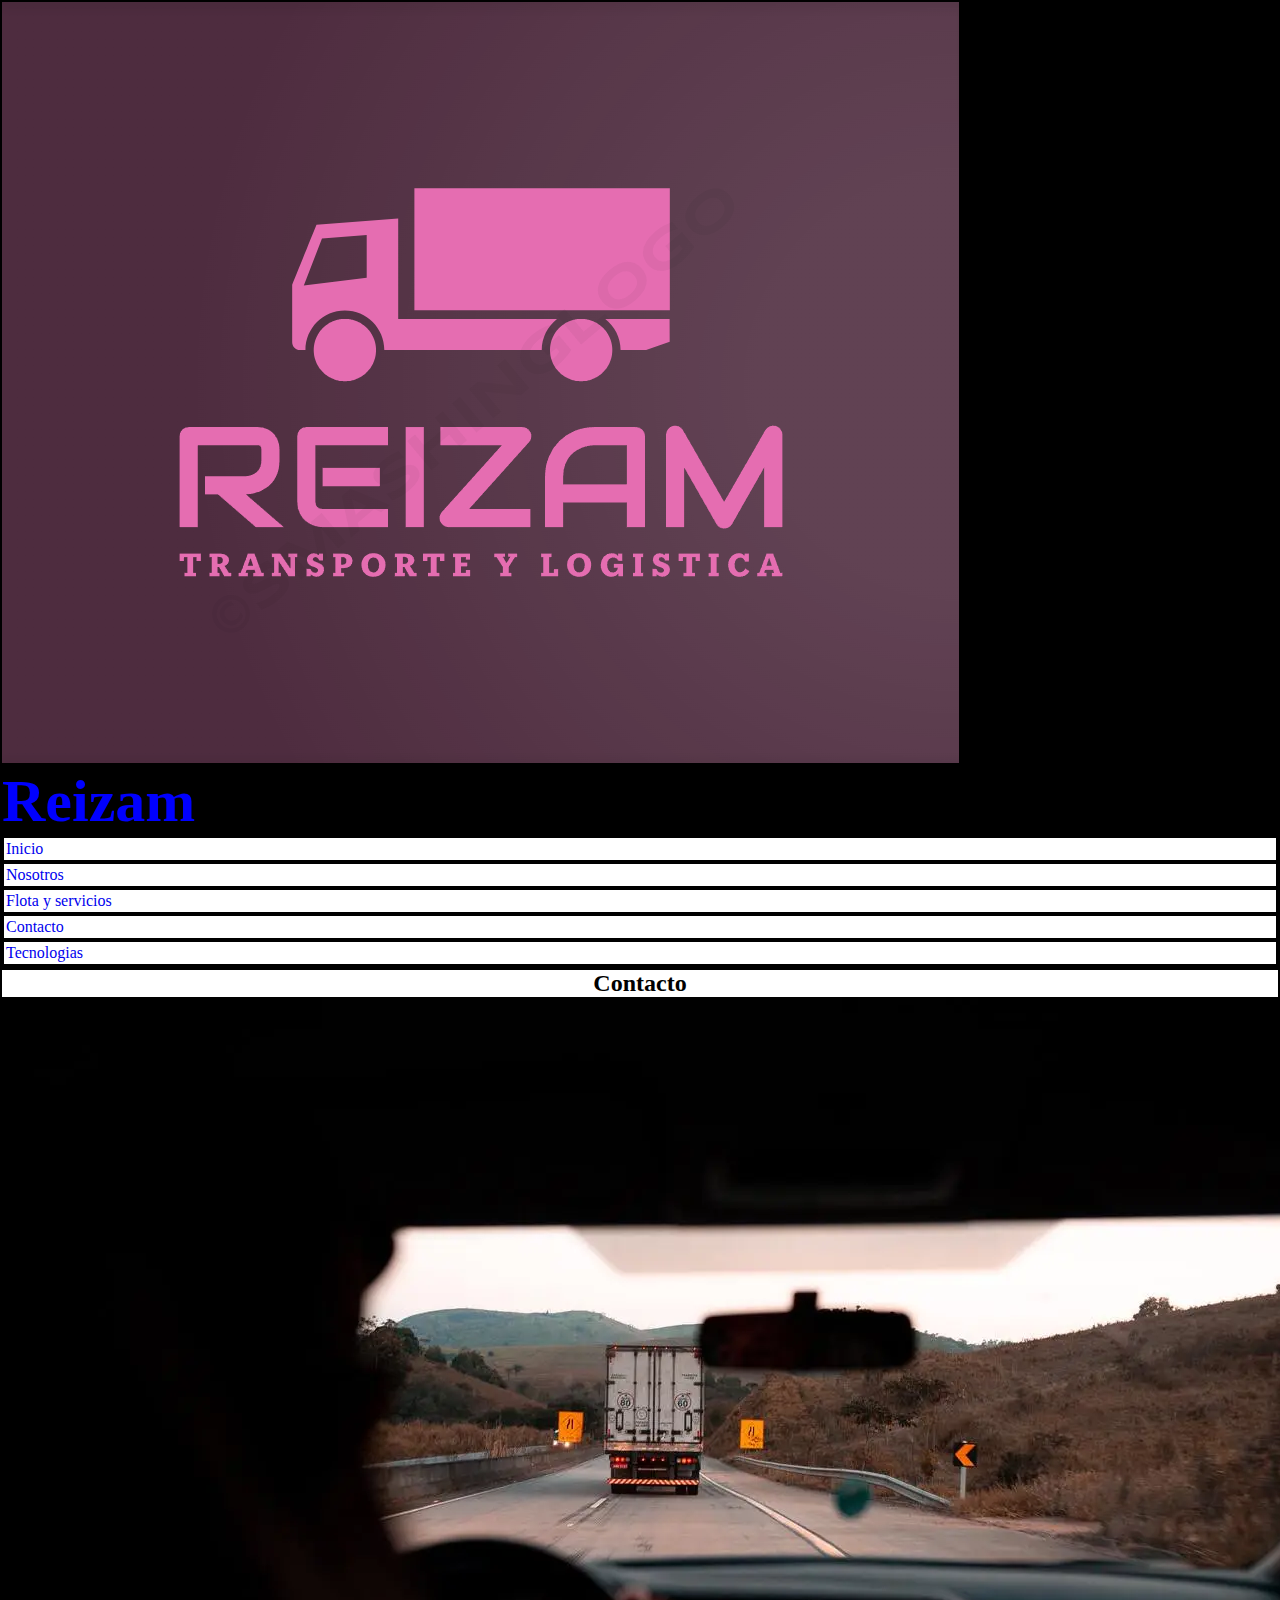
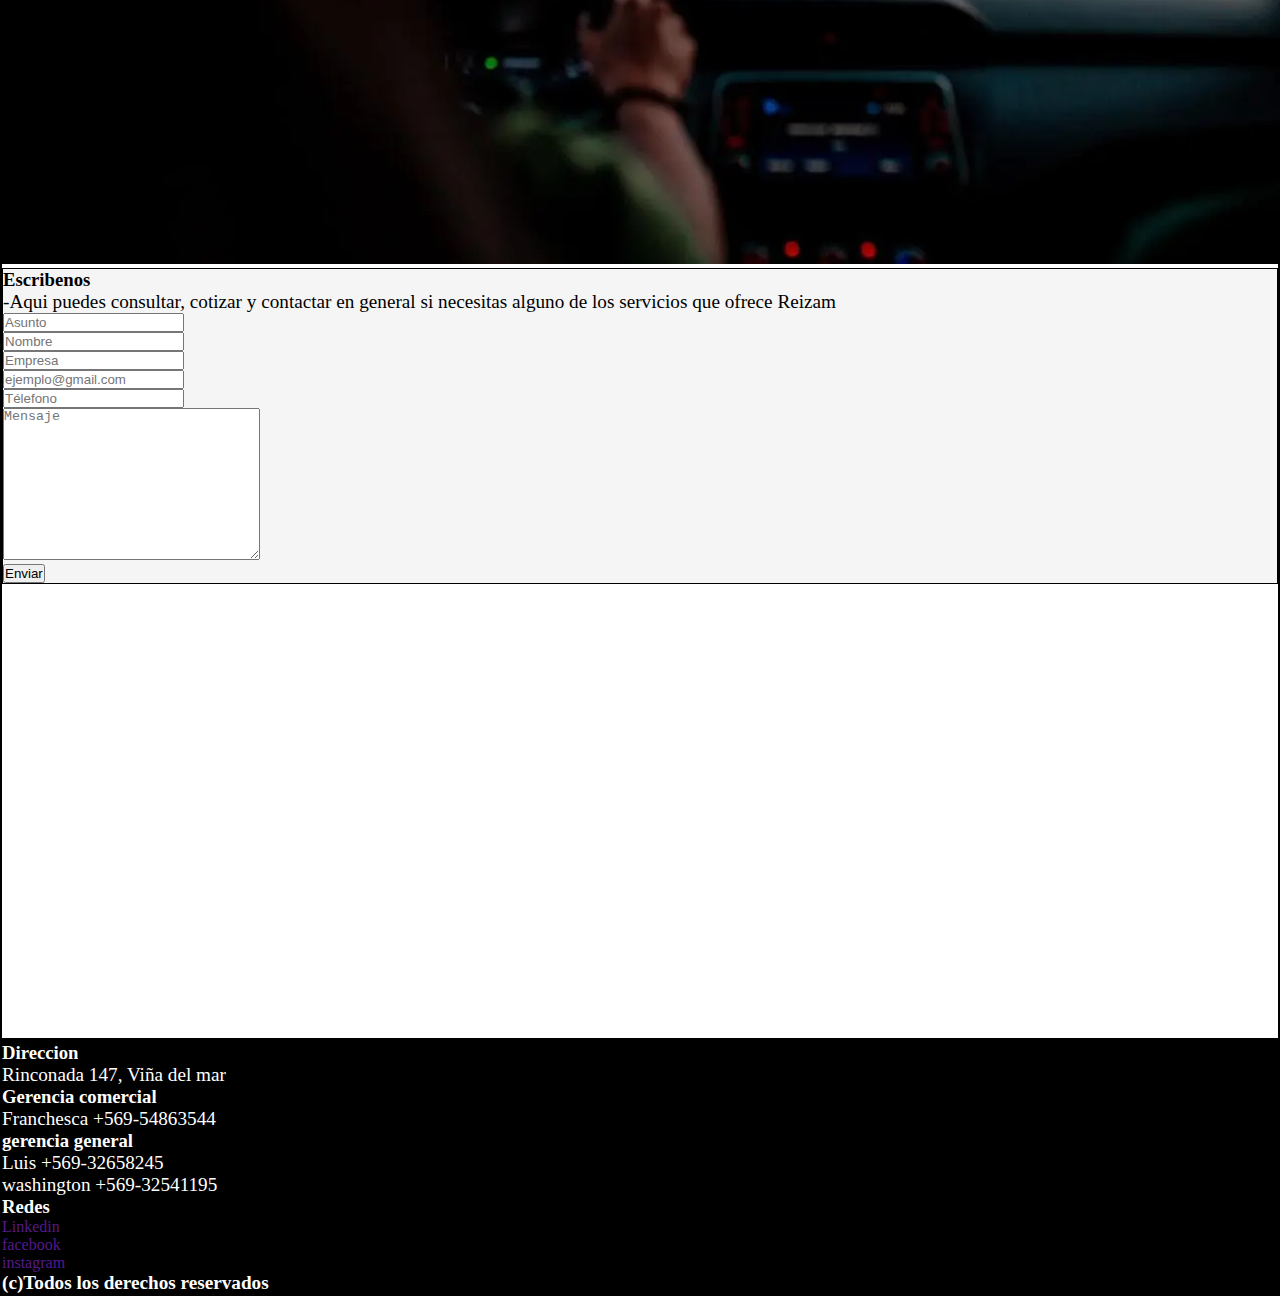
==== pages/contacto.html @ f64d3527 "Se mejora el SEO y se comprimen las imagenes para una mejor navegacion" ====
<!DOCTYPE html>
<html lang="es">

<head>
    <meta charset="UTF-8">
    <meta http-equiv="X-UA-Compatible" content="IE=edge">
    <meta name="viewport" content="width=device-width, initial-scale=1.0">
    <meta name="description" content="contacta para contrar tu servicio">
    <link href="https://cdn.jsdelivr.net/npm/bootstrap@5.3.0/dist/css/bootstrap.min.css" rel="stylesheet"
        integrity="sha384-9ndCyUaIbzAi2FUVXJi0CjmCapSmO7SnpJef0486qhLnuZ2cdeRhO02iuK6FUUVM" crossorigin="anonymous">

    <link rel="stylesheet" href="../css/style.css">
    <title>Reizam spa | contacta con nosotros</title>
</head>

<body>
    <div class="container">
        <header class="row align-items-center">

            <div class="col-12 col-sm-4">
                <a href="../index.html">
                    <img class="img-fluid" src="../Images/logotipe.png" alt="logotipo-reizam">
                </a>
            </div>

            <div class="col-12 col-sm-4 text-center">
                <h1>Reizam</h1>
            </div>

            <div class="col-12 col-sm-4 text-center">
                <nav>
                    <ul>
                        <li class="nav-list"><a href="../index.html">Inicio</a></li>
                        <li class="nav-list"><a href="./nosotros.html">Nosotros</a></li>
                        <li class="nav-list"><a href="./flota-y-servicios.html">Flota y servicios</a></li>
                        <li class="nav-list"><a href="./contacto.html">Contacto</a></li>
                        <li class="nav-list"><a href="./tecnologias.html">Tecnologias</a></li>
                    </ul>
                </nav>
            </div>

        </header>
    </div>
    <div class="container">
        <main class="row align-items-center">

            <h2>Contacto</h2>

            <img class="img-fluid" src="../Images/camion-interior.webp" alt="vista desde interior de camion">

            <form action="">
                
                    <h3>Escribenos</h3>
                    <p>-Aqui puedes consultar, cotizar y contactar en general si necesitas alguno de los servicios que ofrece Reizam</p>
                    
                    <div>
                        <input type="text" placeholder="Asunto">
                    </div>

                    <div>
                        <input type="text" placeholder="Nombre">
                    </div>

                    <div>
                        <input type="text" placeholder="Empresa">
                    </div>

                    <div>
                        <input type="email" placeholder="ejemplo@gmail.com">
                    </div>

                    <div>
                        <input type="tel" placeholder="Télefono">
                    </div>

                    <div>
                        <textarea name="" id="" cols="30" rows="10" placeholder="Mensaje"></textarea>
                    </div>

                    <div>
                        <input type="submit" value="Enviar">
                    </div>

                
            </form>

            <iframe
                src="https://www.google.com/maps/embed?pb=!1m18!1m12!1m3!1d3345.101495832607!2d-71.50220709999999!3d-33.0274564!2m3!1f0!2f0!3f0!3m2!1i1024!2i768!4f13.1!3m3!1m2!1s0x9689de97f60146ab%3A0x5ba6d11d1f9d8a81!2sRinconada%20147%2C%20Vi%C3%B1a%20del%20Mar%2C%20Valpara%C3%ADso!5e0!3m2!1ses-419!2scl!4v1685059957526!5m2!1ses-419!2scl"
                width="600" height="450" style="border:0;" allowfullscreen="" loading="lazy"
                referrerpolicy="no-referrer-when-downgrade"></iframe>

        </main>
    </div>

    <div class="container">
        <footer class="row justify-content-between">

            <div class="col-8 col-sm-4">
                <h3>Direccion</h3>
                <p>Rinconada 147, Viña del mar</p>
            </div>
            <div class="col-6 col-sm-4">
                <h3>Gerencia comercial</h3>
                <p>Franchesca +569-54863544</p>
            </div>
            <div class="col-6 col-sm-5">
                <h3>gerencia general</h3>
                <p>Luis +569-32658245</p>
                <p>washington +569-32541195</p>
            </div>
            <div class="col-6 col-sm-4">
                <h3>Redes</h3>
                <ul class="list-style">
                    <li><a href="">Linkedin</a></li>
                    <li><a href="">facebook</a></li>
                    <li><a href="">instagram</a></li>
                </ul>
            </div>
            <div class="col-6 col-sm-4">
                <p><b>(c)Todos los derechos reservados</b></p>
            </div>
        </footer>
    </div>

    <script src="https://cdn.jsdelivr.net/npm/bootstrap@5.3.0/dist/js/bootstrap.bundle.min.js"
        integrity="sha384-geWF76RCwLtnZ8qwWowPQNguL3RmwHVBC9FhGdlKrxdiJJigb/j/68SIy3Te4Bkz"
        crossorigin="anonymous"></script>
</body>

</html>
---- css/style.css ----
* {
  margin: 0px;
  padding: 0px;
  box-sizing: border-box;
}

ul {
  list-style: none;
  text-decoration: none;
}

a {
  text-decoration: none;
}

h1 {
  font-family: fantasy;
  color: blue;
  font-size: 60px;
}

h2 {
  text-align: center;
}

p {
  font-size: 1.2rem;
}

.nav-list {
  padding: 2px;
  color: red;
  background-color: white;
  border: 2px solid black;
}

.container {
  border: 2px solid black;
}

header {
  background-color: black;
}

main form {
  background-color: whitesmoke;
  border: 1px solid black;
}

footer {
  background-color: black;
  color: white;
}
footer ul {
  list-style: square;
}

.back-link {
  color: white;
  background-color: black;
  border: 1px solid azure;
  padding: 2px;
  margin-bottom: 5px;
}

/*# sourceMappingURL=style.css.map */
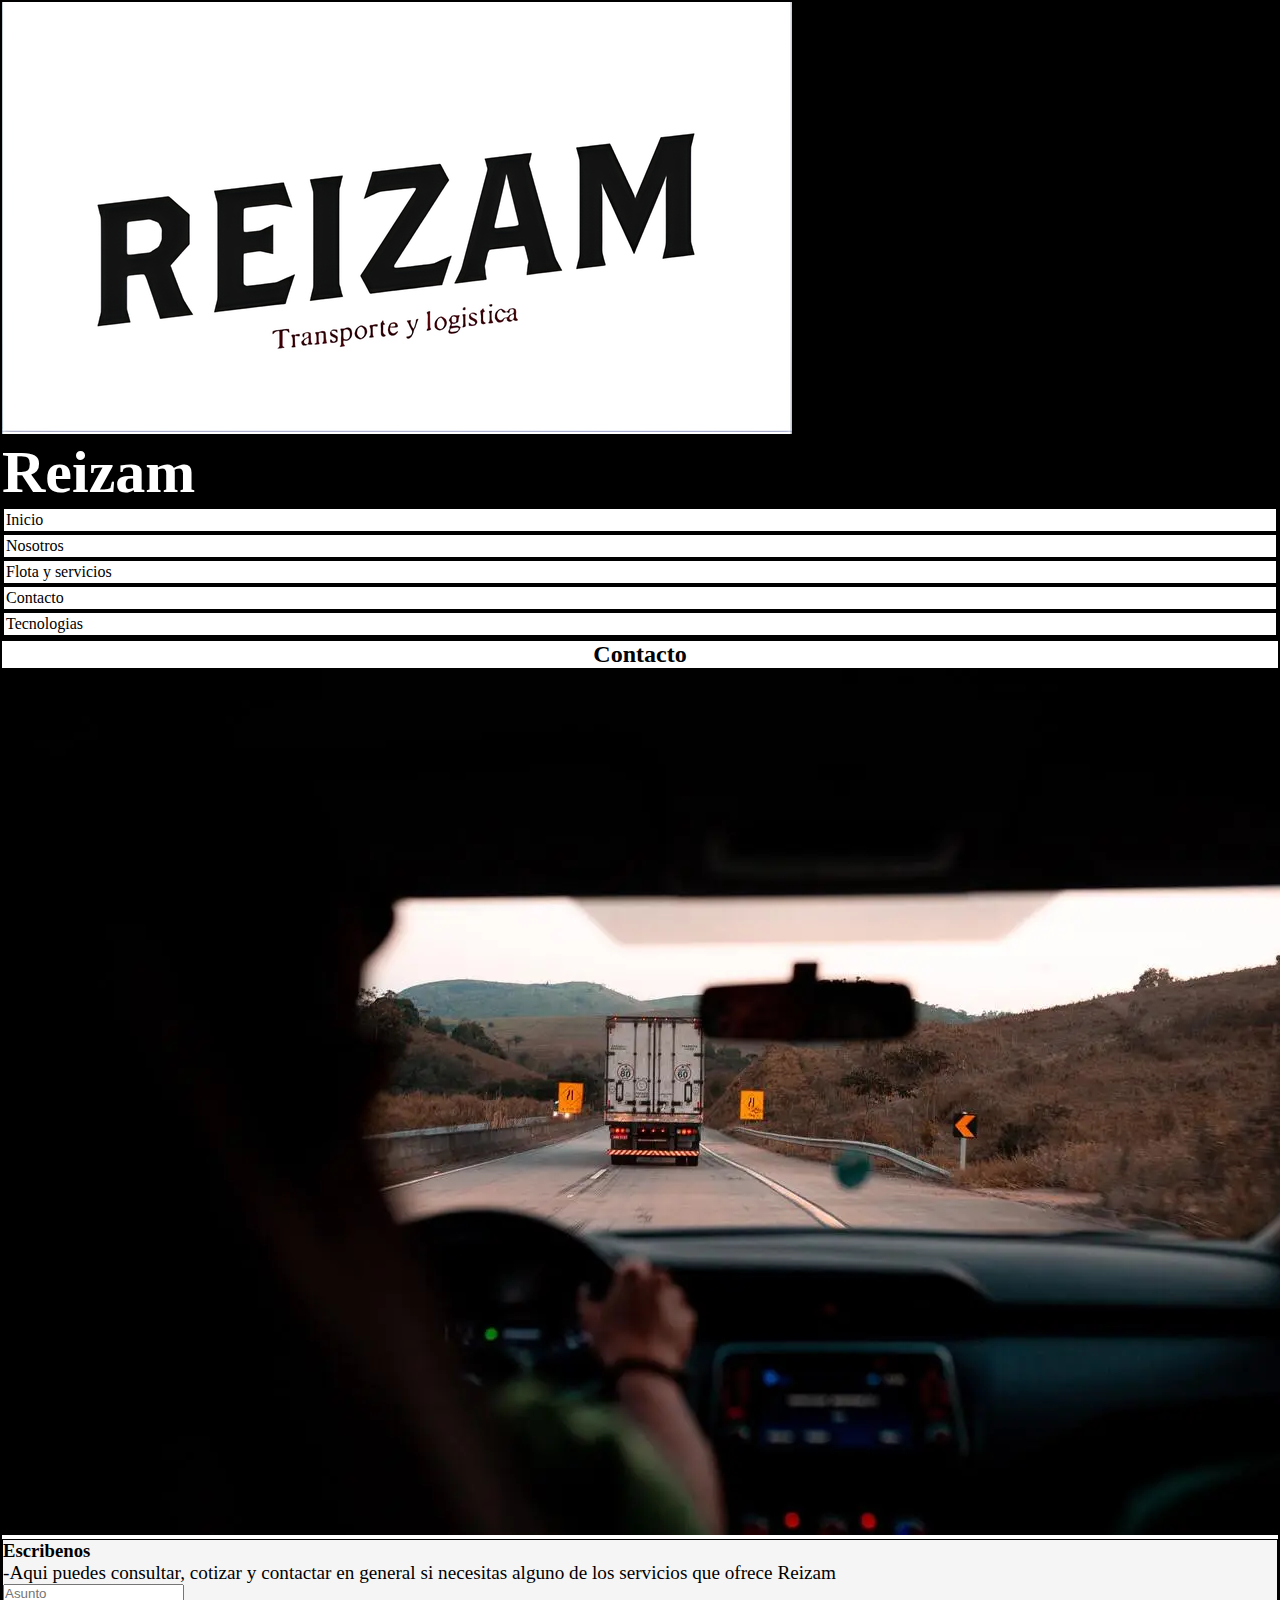
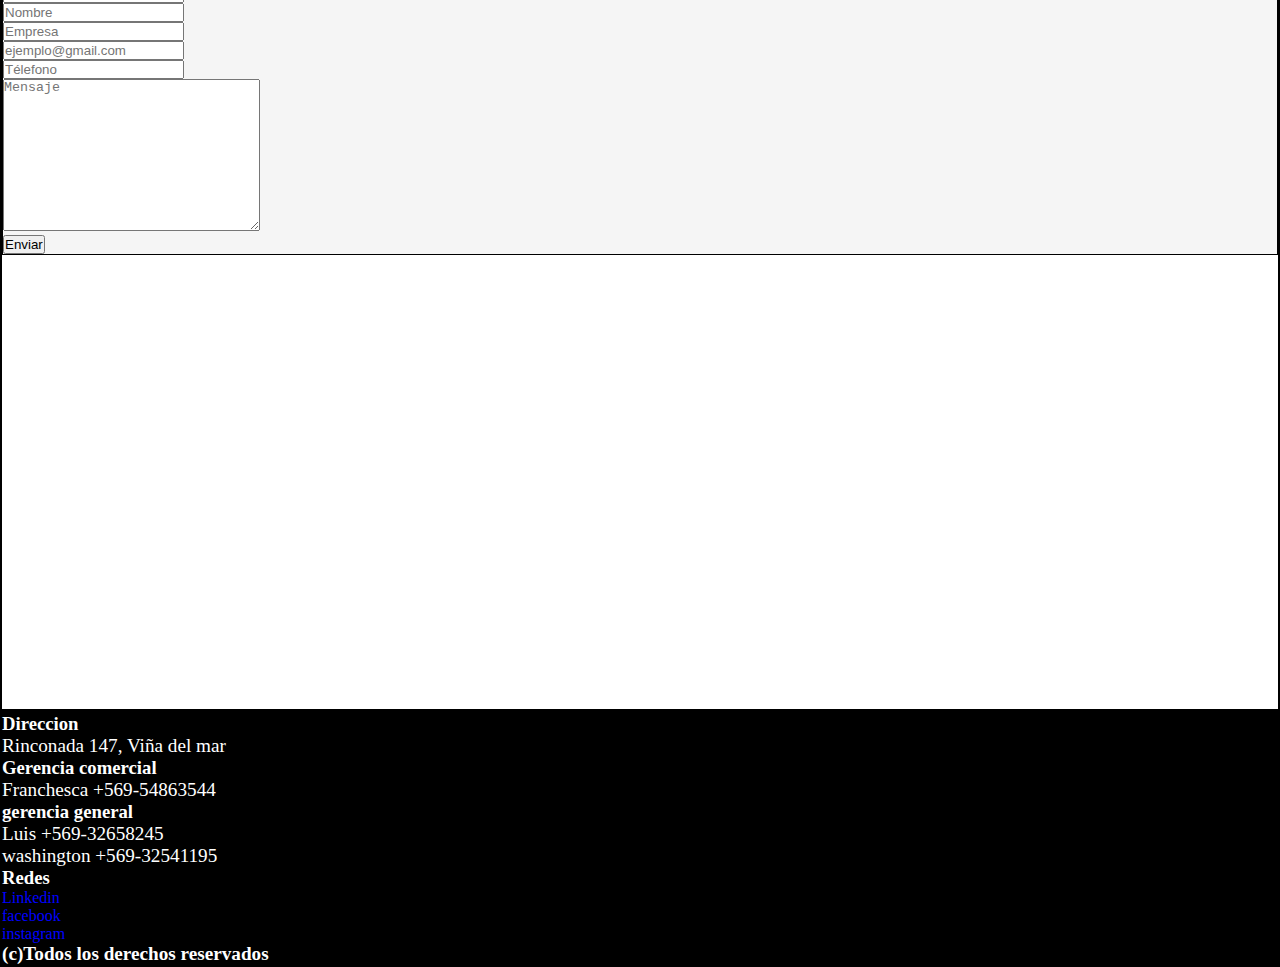
==== commit 6195d1f6: "Se modifica el logo y se cambian los colores principales de la pagina en general" ====
--- a/pages/contacto.html
+++ b/pages/contacto.html
@@ -19,7 +19,7 @@
 
             <div class="col-12 col-sm-4">
                 <a href="../index.html">
-                    <img class="img-fluid" src="../Images/logotipe.png" alt="logotipo-reizam">
+                    <img class="img-fluid" src="../Images/logo-2.png" alt="logotipo-reizam">
                 </a>
             </div>
 
--- a/css/style.css
+++ b/css/style.css
@@ -15,7 +15,7 @@
 
 h1 {
   font-family: fantasy;
-  color: blue;
+  color: white;
   font-size: 60px;
 }
 
@@ -27,9 +27,19 @@
   font-size: 1.2rem;
 }
 
+.nav-list:hover {
+  background-color: black;
+  margin: 4px;
+  border: 2px solid white;
+}
+.nav-list:hover a {
+  color: white;
+  font-size: 1.5rem;
+}
+
 .nav-list {
   padding: 2px;
-  color: red;
+  color: black;
   background-color: white;
   border: 2px solid black;
 }
@@ -40,6 +50,10 @@
 
 header {
   background-color: black;
+}
+header a {
+  color: black;
+  font-family: cursive;
 }
 
 main form {
@@ -54,6 +68,9 @@
 footer ul {
   list-style: square;
 }
+footer a {
+  color: blue;
+}
 
 .back-link {
   color: white;
@@ -62,5 +79,8 @@
   padding: 2px;
   margin-bottom: 5px;
 }
+.back-link a {
+  color: white;
+}
 
 /*# sourceMappingURL=style.css.map */
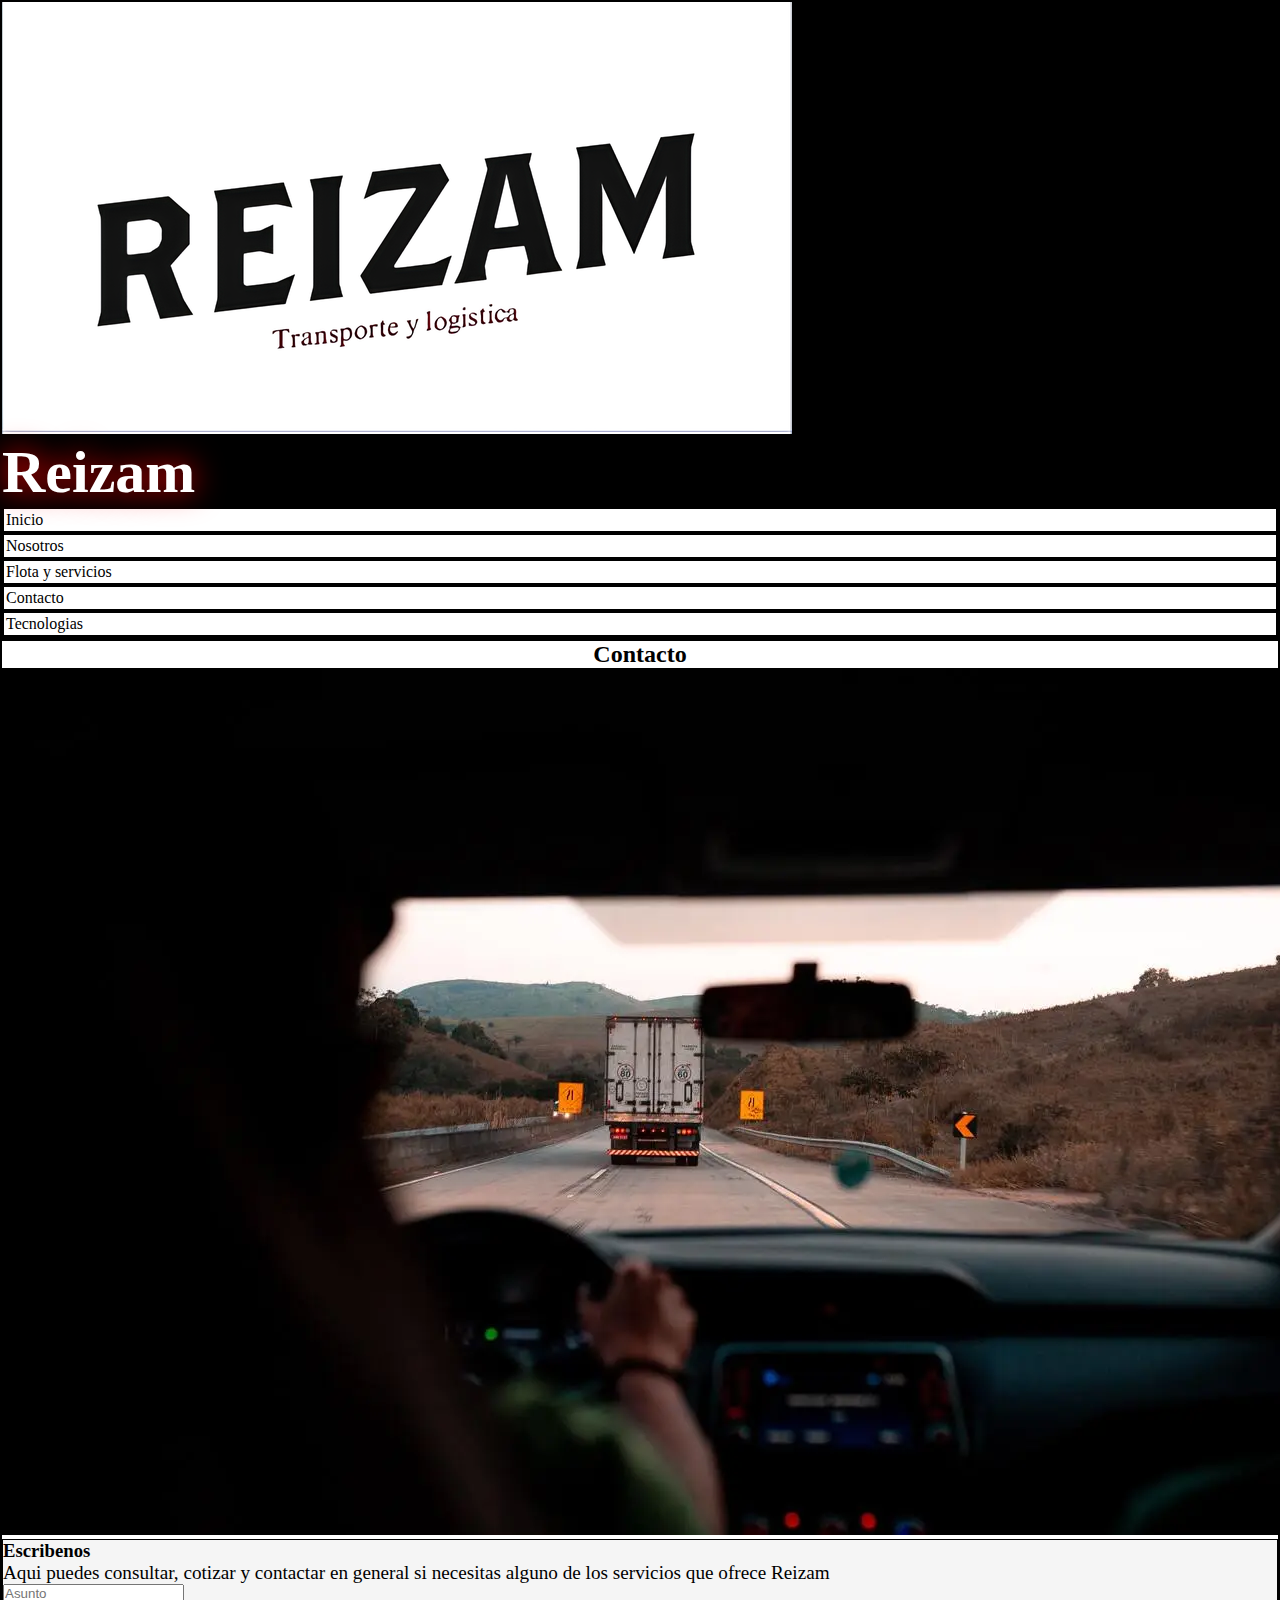
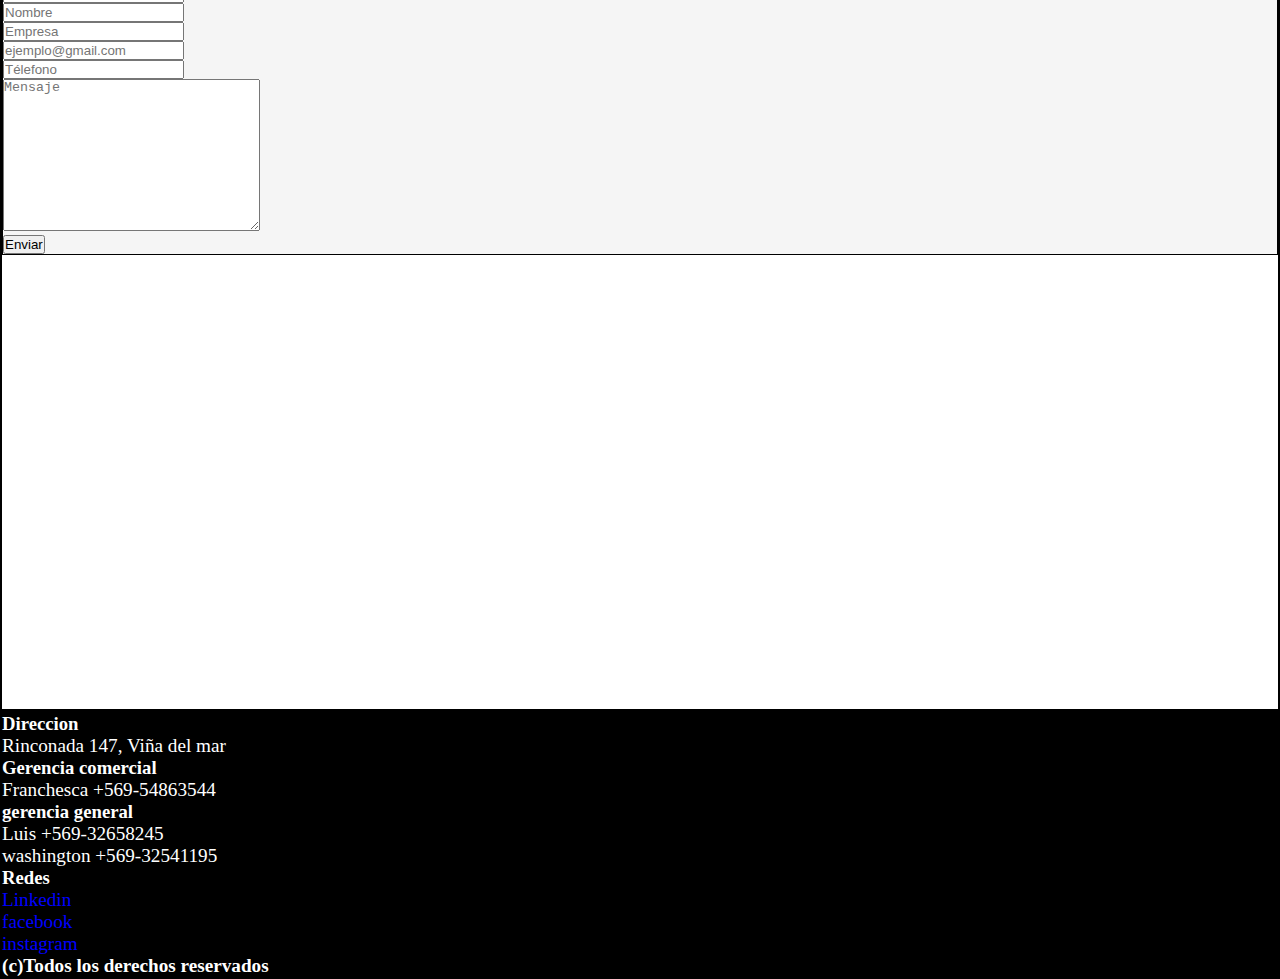
==== commit 1430e393: "Se agrega una sombra al titulo principal de la pagina y se modifican tipografias" ====
--- a/pages/contacto.html
+++ b/pages/contacto.html
@@ -48,40 +48,41 @@
 
             <img class="img-fluid" src="../Images/camion-interior.webp" alt="vista desde interior de camion">
 
-            <form action="">
-                
-                    <h3>Escribenos</h3>
-                    <p>-Aqui puedes consultar, cotizar y contactar en general si necesitas alguno de los servicios que ofrece Reizam</p>
-                    
-                    <div>
-                        <input type="text" placeholder="Asunto">
-                    </div>
+            <form class="text-center" action="">
 
-                    <div>
-                        <input type="text" placeholder="Nombre">
-                    </div>
+                <h3 class="text-center">Escribenos</h3>
+                <p class="text-center">Aqui puedes consultar, cotizar y contactar en general si necesitas alguno de los servicios que
+                    ofrece Reizam</p>
 
-                    <div>
-                        <input type="text" placeholder="Empresa">
-                    </div>
+                <div>
+                    <input type="text" placeholder="Asunto">
+                </div>
 
-                    <div>
-                        <input type="email" placeholder="ejemplo@gmail.com">
-                    </div>
+                <div>
+                    <input type="text" placeholder="Nombre">
+                </div>
 
-                    <div>
-                        <input type="tel" placeholder="Télefono">
-                    </div>
+                <div>
+                    <input type="text" placeholder="Empresa">
+                </div>
 
-                    <div>
-                        <textarea name="" id="" cols="30" rows="10" placeholder="Mensaje"></textarea>
-                    </div>
+                <div>
+                    <input type="email" placeholder="ejemplo@gmail.com">
+                </div>
 
-                    <div>
-                        <input type="submit" value="Enviar">
-                    </div>
+                <div>
+                    <input type="tel" placeholder="Télefono">
+                </div>
 
-                
+                <div>
+                    <textarea name="" id="" cols="30" rows="10" placeholder="Mensaje"></textarea>
+                </div>
+
+                <div>
+                    <input type="submit" value="Enviar">
+                </div>
+
+
             </form>
 
             <iframe
--- a/css/style.css
+++ b/css/style.css
@@ -11,20 +11,24 @@
 
 a {
   text-decoration: none;
+  font-family: initial;
 }
 
 h1 {
   font-family: fantasy;
   color: white;
   font-size: 60px;
+  text-shadow: 0px 0px 30px red;
 }
 
 h2 {
   text-align: center;
+  font-family: initial;
 }
 
 p {
   font-size: 1.2rem;
+  font-family: initial;
 }
 
 .nav-list:hover {
@@ -55,6 +59,9 @@
   color: black;
   font-family: cursive;
 }
+header ul li {
+  cursor: pointer;
+}
 
 main form {
   background-color: whitesmoke;
@@ -72,6 +79,10 @@
   color: blue;
 }
 
+footer:hover a {
+  color: red;
+}
+
 .back-link {
   color: white;
   background-color: black;
@@ -83,4 +94,13 @@
   color: white;
 }
 
+.back-link:hover {
+  font-size: 1.2rem;
+}
+
+.list-style {
+  font-family: initial;
+  font-size: 1.2rem;
+}
+
 /*# sourceMappingURL=style.css.map */
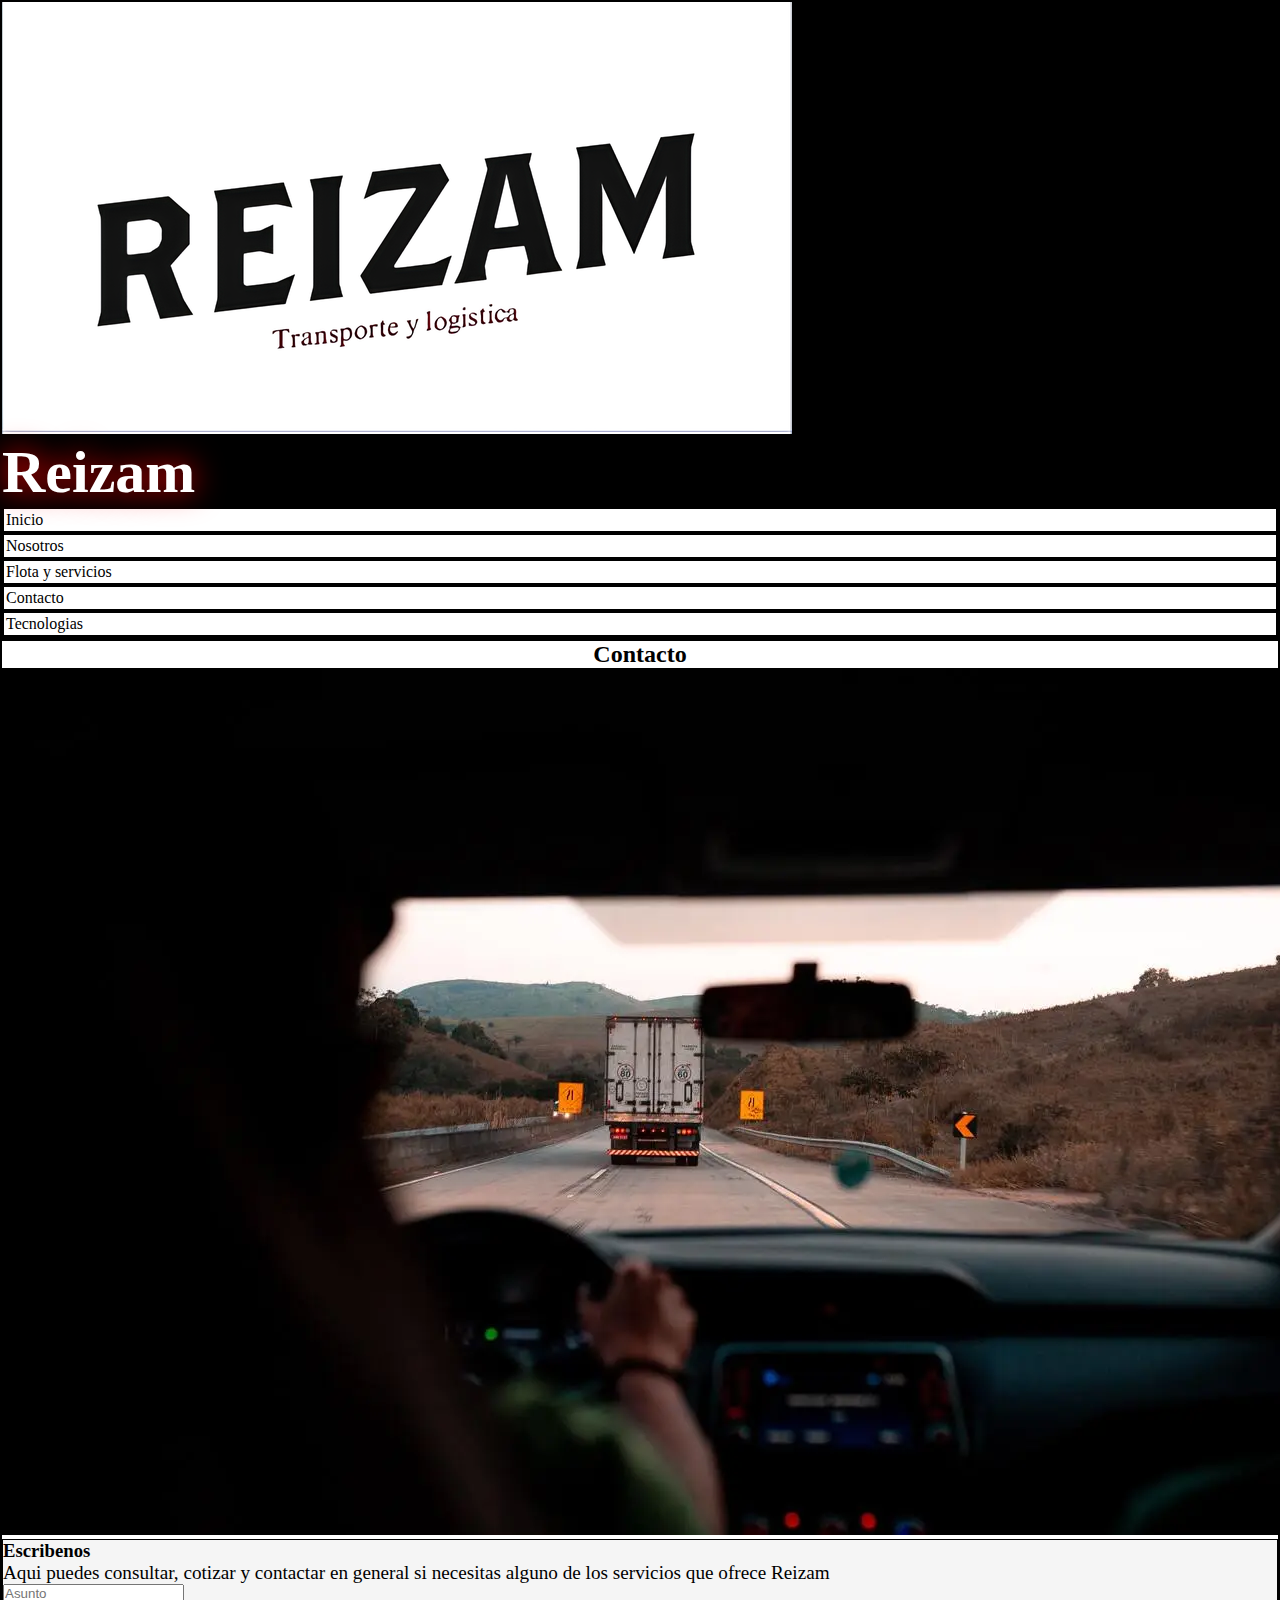
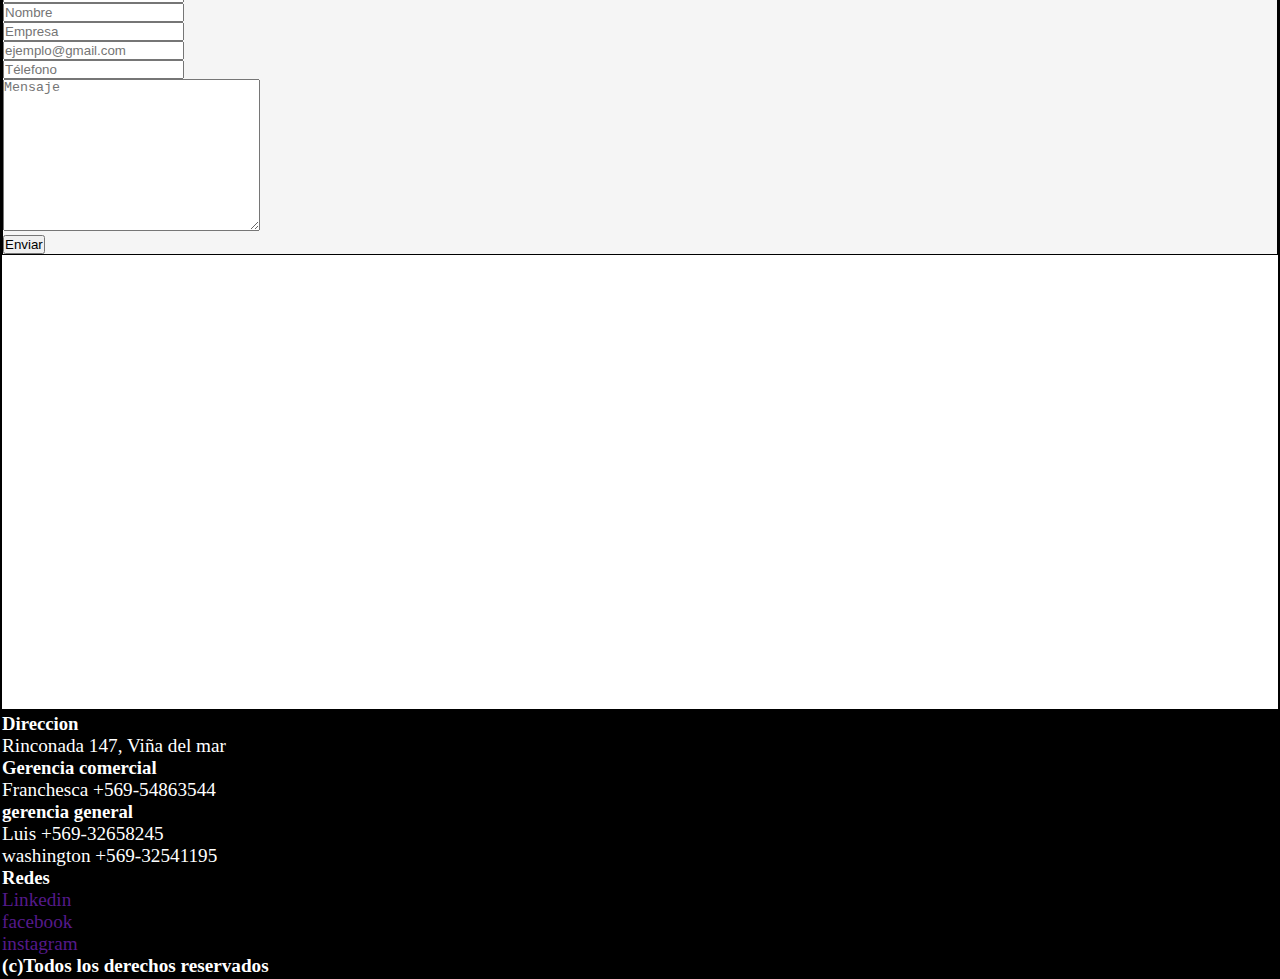
==== commit 2ae7eda5: "se modifican tipografias y colores en el footer" ====
--- a/pages/contacto.html
+++ b/pages/contacto.html
@@ -51,7 +51,8 @@
             <form class="text-center" action="">
 
                 <h3 class="text-center">Escribenos</h3>
-                <p class="text-center">Aqui puedes consultar, cotizar y contactar en general si necesitas alguno de los servicios que
+                <p class="text-center">Aqui puedes consultar, cotizar y contactar en general si necesitas alguno de los
+                    servicios que
                     ofrece Reizam</p>
 
                 <div>
--- a/css/style.css
+++ b/css/style.css
@@ -2,6 +2,10 @@
   margin: 0px;
   padding: 0px;
   box-sizing: border-box;
+}
+
+body {
+  background-color: whitesmoke;
 }
 
 ul {
@@ -31,23 +35,6 @@
   font-family: initial;
 }
 
-.nav-list:hover {
-  background-color: black;
-  margin: 4px;
-  border: 2px solid white;
-}
-.nav-list:hover a {
-  color: white;
-  font-size: 1.5rem;
-}
-
-.nav-list {
-  padding: 2px;
-  color: black;
-  background-color: white;
-  border: 2px solid black;
-}
-
 .container {
   border: 2px solid black;
 }
@@ -63,6 +50,26 @@
   cursor: pointer;
 }
 
+.nav-list {
+  padding: 2px;
+  color: black;
+  background-color: white;
+  border: 2px solid black;
+}
+
+.nav-list:hover {
+  background-color: black;
+  margin: 4px;
+  border: 2px solid white;
+}
+.nav-list:hover a {
+  color: white;
+  font-size: 1.5rem;
+}
+
+main {
+  background-color: white;
+}
 main form {
   background-color: whitesmoke;
   border: 1px solid black;
@@ -75,27 +82,35 @@
 footer ul {
   list-style: square;
 }
-footer a {
-  color: blue;
+
+.final-list a {
+  color: red;
+  font-family: cursive;
 }
 
-footer:hover a {
-  color: red;
+.final-list:hover a {
+  color: white;
 }
 
 .back-link {
+  font-size: 1rem;
   color: white;
   background-color: black;
   border: 1px solid azure;
-  padding: 2px;
-  margin-bottom: 5px;
+  padding: 3px;
+  margin-bottom: 8px;
 }
 .back-link a {
   color: white;
+  font-family: cursive;
 }
 
 .back-link:hover {
-  font-size: 1.2rem;
+  background-color: white;
+  border: 3px solid black;
+}
+.back-link:hover a {
+  color: black;
 }
 
 .list-style {
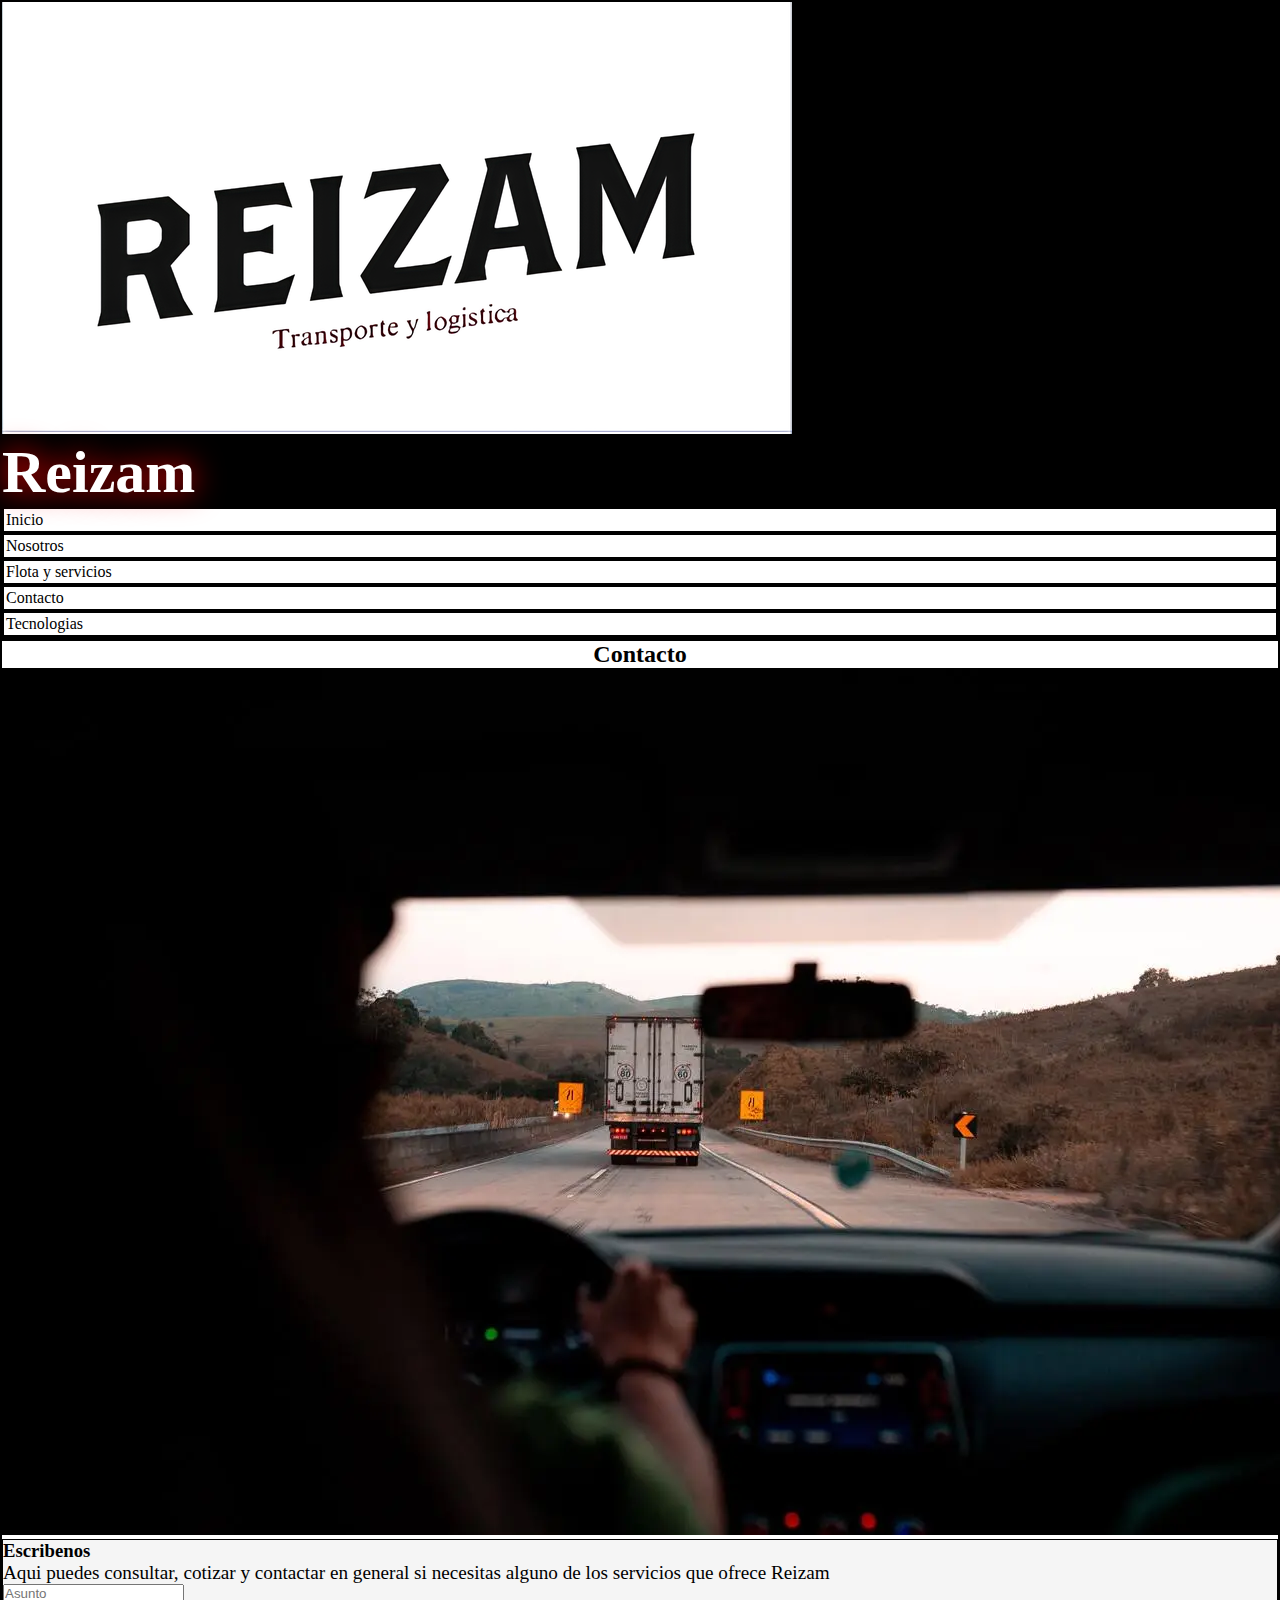
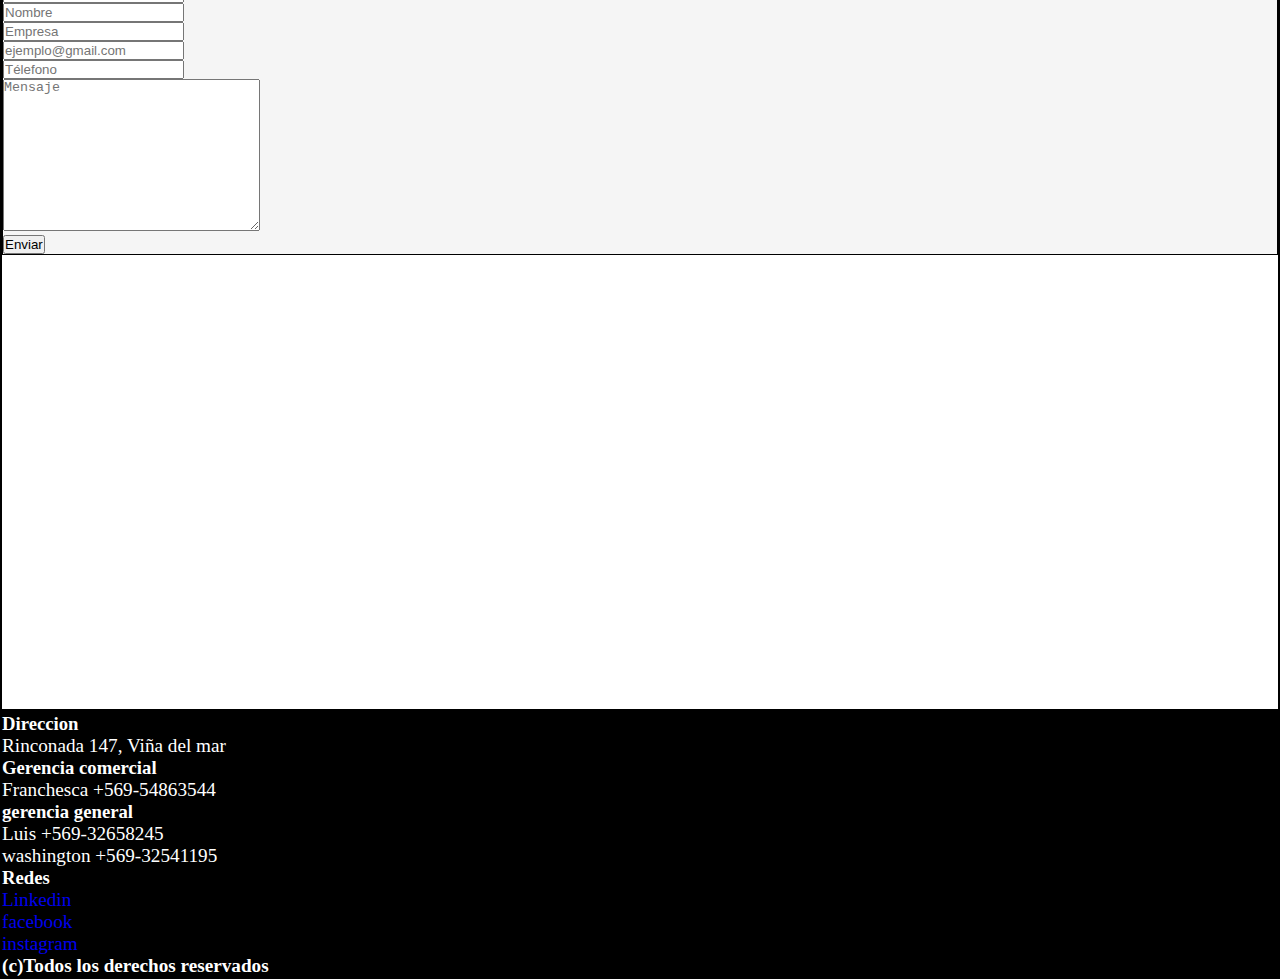
==== commit 664c03b8: "se modifica la forma de abrir los enlaces a rr.ss" ====
--- a/pages/contacto.html
+++ b/pages/contacto.html
@@ -113,9 +113,9 @@
             <div class="col-6 col-sm-4">
                 <h3>Redes</h3>
                 <ul class="list-style">
-                    <li><a href="">Linkedin</a></li>
-                    <li><a href="">facebook</a></li>
-                    <li><a href="">instagram</a></li>
+                    <li><a href="https://www.linkedin.com" target="_blank">Linkedin</a></li>
+                    <li><a href="https://www.facebook.com/" target="_blank">facebook</a></li>
+                    <li><a href="https://www.instagram.com/" target="_blank">instagram</a></li>
                 </ul>
             </div>
             <div class="col-6 col-sm-4">
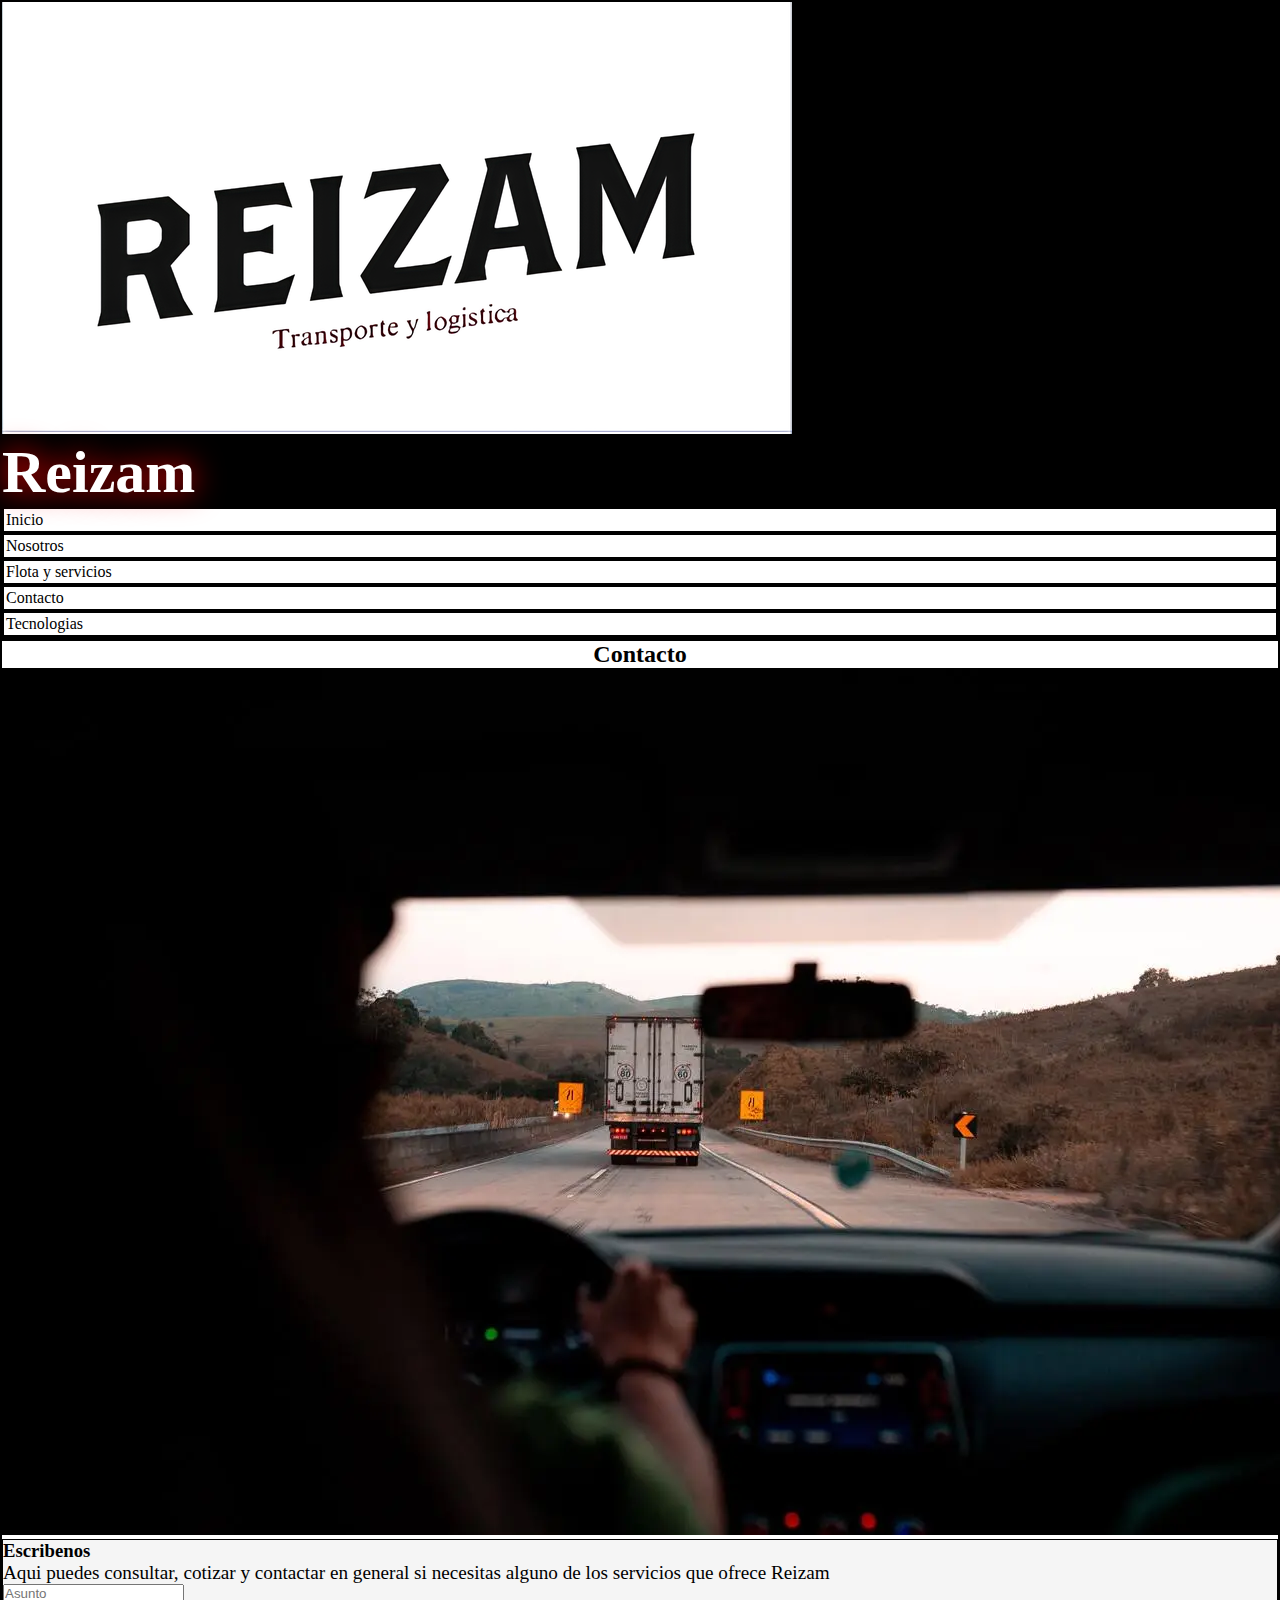
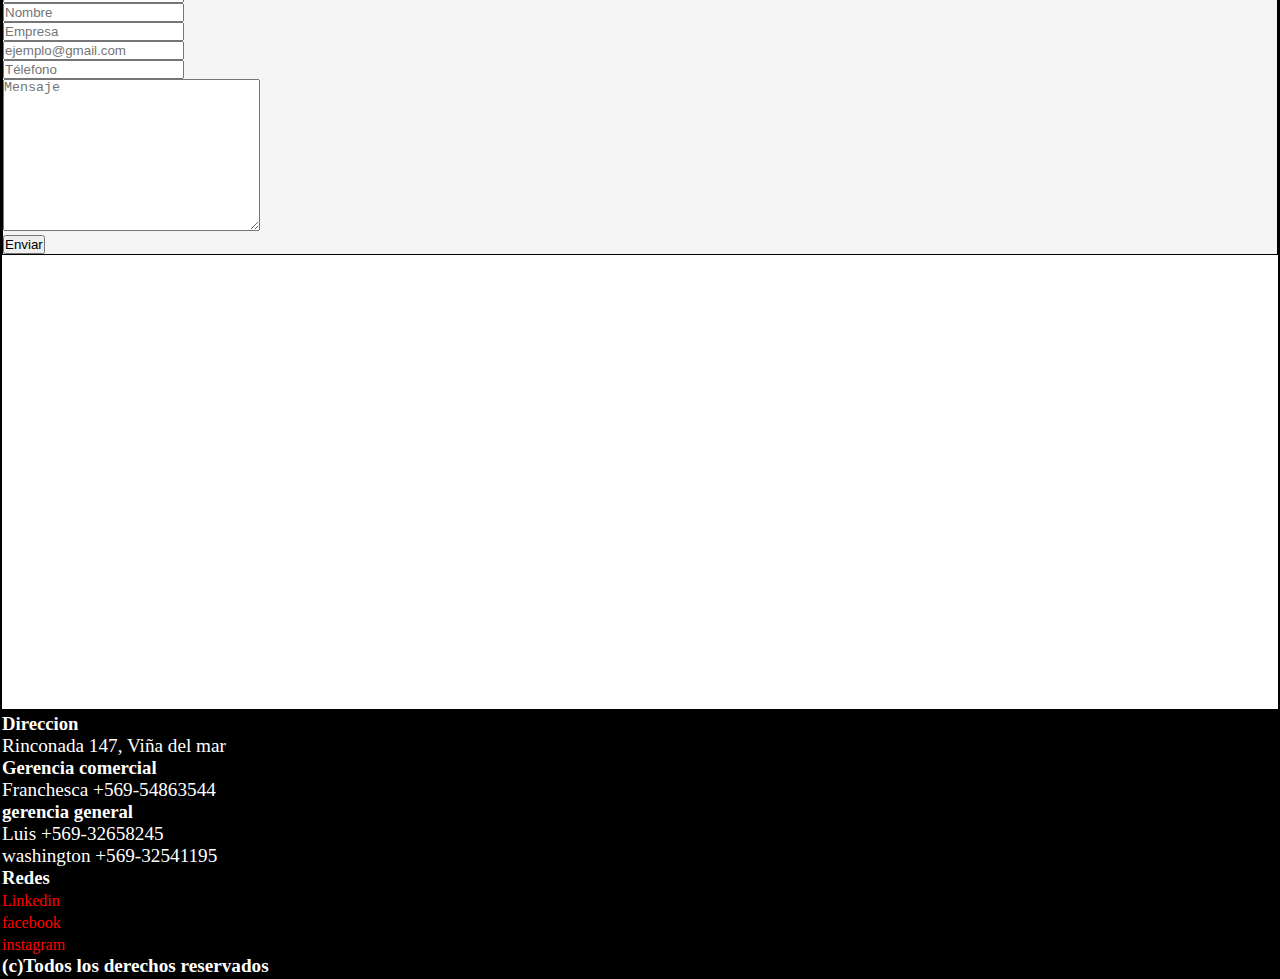
==== commit a5fbb263: "se corrige un error global de la tipografia y el color" ====
--- a/pages/contacto.html
+++ b/pages/contacto.html
@@ -113,9 +113,9 @@
             <div class="col-6 col-sm-4">
                 <h3>Redes</h3>
                 <ul class="list-style">
-                    <li><a href="https://www.linkedin.com" target="_blank">Linkedin</a></li>
-                    <li><a href="https://www.facebook.com/" target="_blank">facebook</a></li>
-                    <li><a href="https://www.instagram.com/" target="_blank">instagram</a></li>
+                    <li class="final-list"><a  href="https://www.linkedin.com" target="_blank">Linkedin</a></li>
+                    <li class="final-list"><a  href="https://www.facebook.com/" target="_blank">facebook</a></li>
+                    <li class="final-list"><a  href="https://www.instagram.com/" target="_blank">instagram</a></li>
                 </ul>
             </div>
             <div class="col-6 col-sm-4">
--- a/css/style.css
+++ b/css/style.css
@@ -86,6 +86,7 @@
 .final-list a {
   color: red;
   font-family: cursive;
+  font-size: 1rem;
 }
 
 .final-list:hover a {
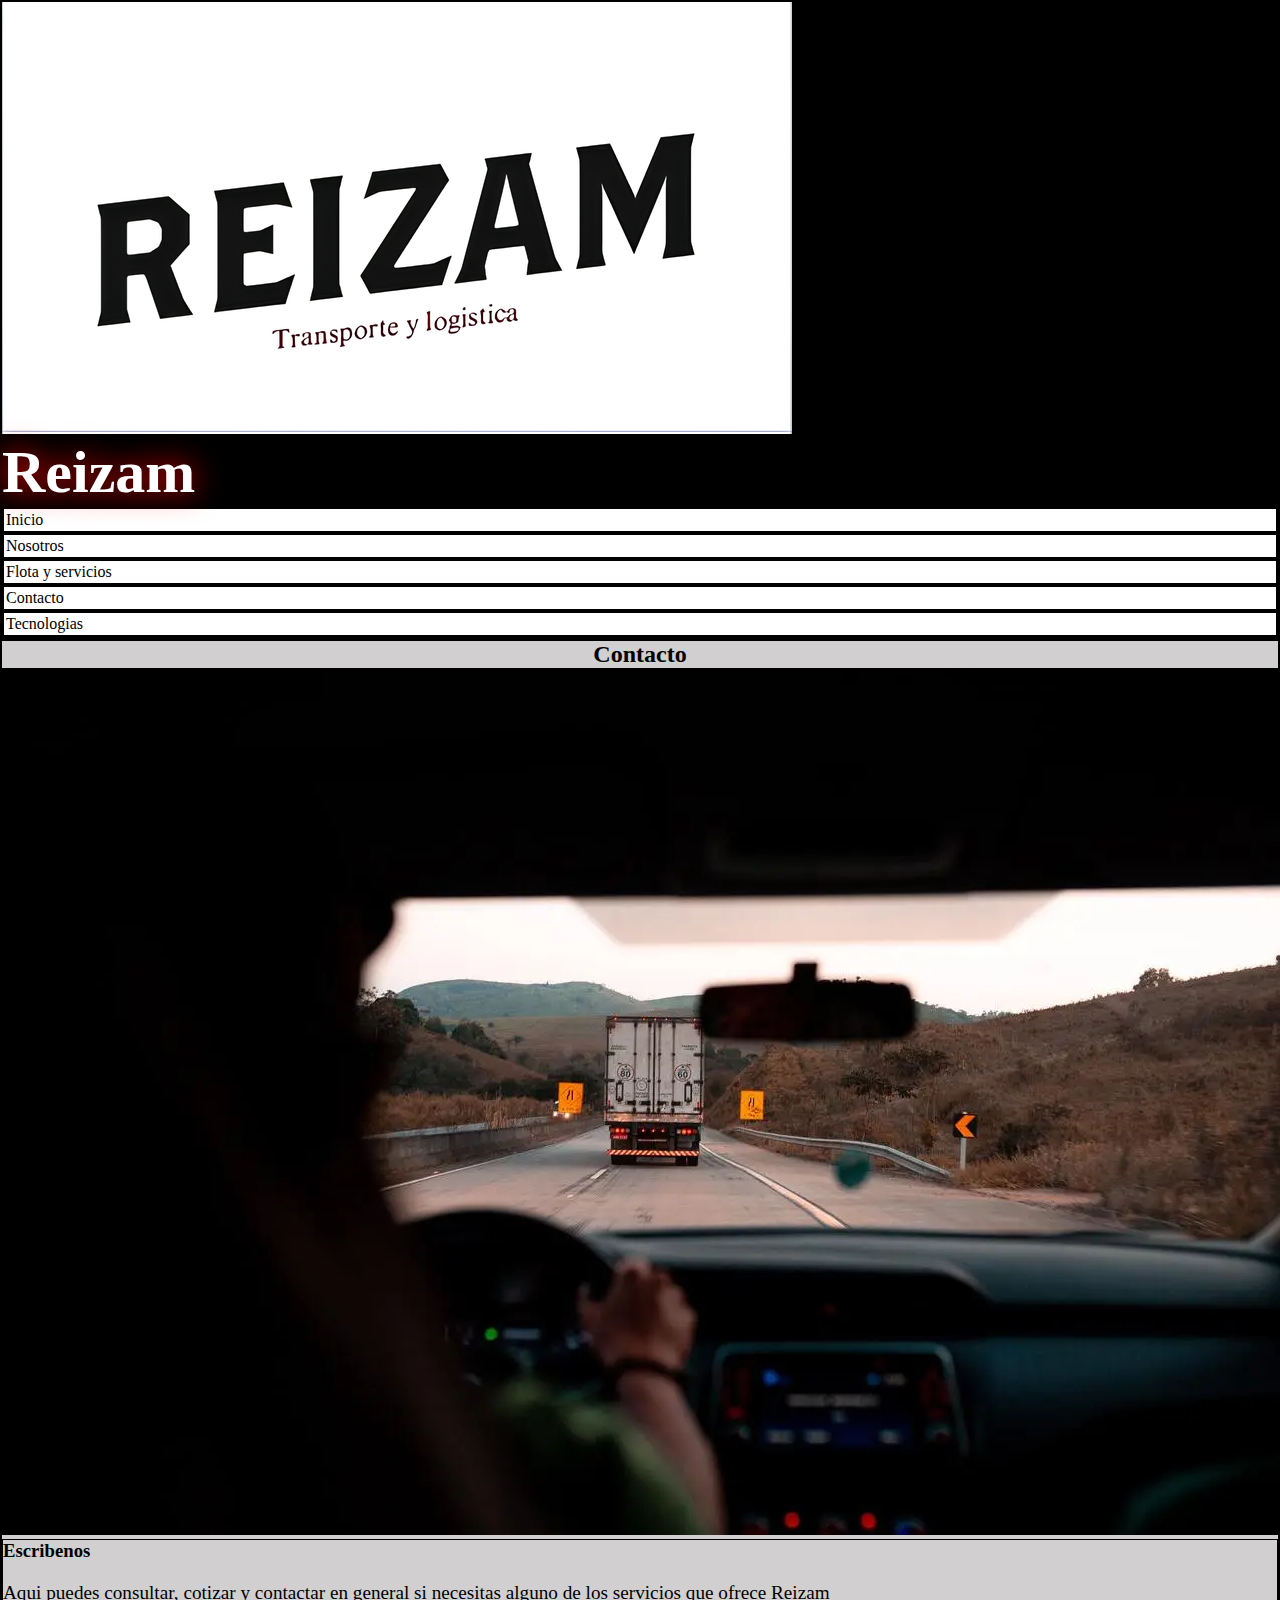
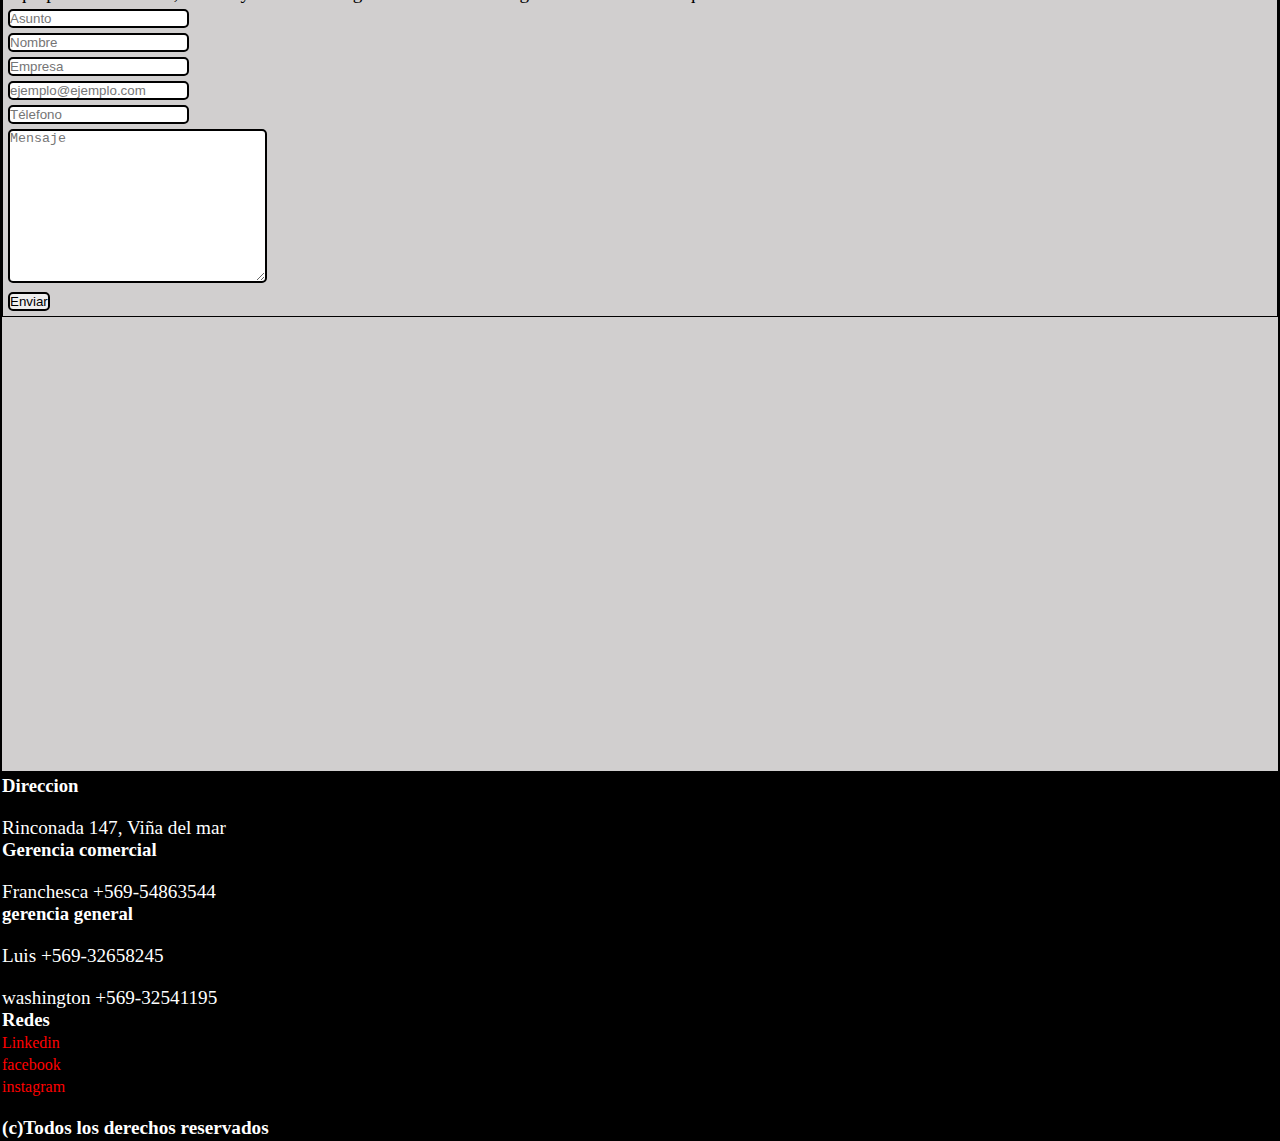
==== commit 9822ecfb: "Se cambia el formato de color a exadecimal y se corrige el diseño de la pestaña nosotros" ====
--- a/pages/contacto.html
+++ b/pages/contacto.html
@@ -50,10 +50,13 @@
 
             <form class="text-center" action="">
 
+
                 <h3 class="text-center">Escribenos</h3>
                 <p class="text-center">Aqui puedes consultar, cotizar y contactar en general si necesitas alguno de los
                     servicios que
                     ofrece Reizam</p>
+
+
 
                 <div>
                     <input type="text" placeholder="Asunto">
@@ -68,7 +71,7 @@
                 </div>
 
                 <div>
-                    <input type="email" placeholder="ejemplo@gmail.com">
+                    <input type="email" placeholder="ejemplo@ejemplo.com">
                 </div>
 
                 <div>
@@ -82,7 +85,6 @@
                 <div>
                     <input type="submit" value="Enviar">
                 </div>
-
 
             </form>
 
@@ -113,9 +115,9 @@
             <div class="col-6 col-sm-4">
                 <h3>Redes</h3>
                 <ul class="list-style">
-                    <li class="final-list"><a  href="https://www.linkedin.com" target="_blank">Linkedin</a></li>
-                    <li class="final-list"><a  href="https://www.facebook.com/" target="_blank">facebook</a></li>
-                    <li class="final-list"><a  href="https://www.instagram.com/" target="_blank">instagram</a></li>
+                    <li class="final-list"><a href="https://www.linkedin.com" target="_blank">Linkedin</a></li>
+                    <li class="final-list"><a href="https://www.facebook.com/" target="_blank">facebook</a></li>
+                    <li class="final-list"><a href="https://www.instagram.com/" target="_blank">instagram</a></li>
                 </ul>
             </div>
             <div class="col-6 col-sm-4">
--- a/css/style.css
+++ b/css/style.css
@@ -5,7 +5,7 @@
 }
 
 body {
-  background-color: whitesmoke;
+  background-color: #f5f5f5;
 }
 
 ul {
@@ -20,9 +20,9 @@
 
 h1 {
   font-family: fantasy;
-  color: white;
+  color: #ffffff;
   font-size: 60px;
-  text-shadow: 0px 0px 30px red;
+  text-shadow: 0px 0px 30px #ff0000;
 }
 
 h2 {
@@ -33,14 +33,15 @@
 p {
   font-size: 1.2rem;
   font-family: initial;
+  margin-top: 20px;
 }
 
 .container {
-  border: 2px solid black;
+  border: 2px solid #000000;
 }
 
 header {
-  background-color: black;
+  background-color: #000000;
 }
 header a {
   color: black;
@@ -52,66 +53,66 @@
 
 .nav-list {
   padding: 2px;
-  color: black;
-  background-color: white;
-  border: 2px solid black;
+  color: #000000;
+  background-color: #ffffff;
+  border: 2px solid #000000;
 }
 
 .nav-list:hover {
-  background-color: black;
+  background-color: #000000;
   margin: 4px;
-  border: 2px solid white;
+  border: 2px solid #ffffff;
 }
 .nav-list:hover a {
-  color: white;
+  color: #ffffff;
   font-size: 1.5rem;
 }
 
 main {
-  background-color: white;
+  background-color: #d1cfcf;
 }
 main form {
-  background-color: whitesmoke;
-  border: 1px solid black;
+  background-color: #d1cfcf;
+  border: 1px solid #000000;
 }
 
 footer {
-  background-color: black;
-  color: white;
+  background-color: #000000;
+  color: #ffffff;
 }
 footer ul {
   list-style: square;
 }
 
 .final-list a {
-  color: red;
+  color: #ff0000;
   font-family: cursive;
   font-size: 1rem;
 }
 
 .final-list:hover a {
-  color: white;
+  color: #ffffff;
 }
 
 .back-link {
   font-size: 1rem;
-  color: white;
-  background-color: black;
-  border: 1px solid azure;
+  color: #ffffff;
+  background-color: #000000;
+  border: 1px solid #f0ffff;
   padding: 3px;
   margin-bottom: 8px;
 }
 .back-link a {
-  color: white;
+  color: #ffffff;
   font-family: cursive;
 }
 
 .back-link:hover {
-  background-color: white;
-  border: 3px solid black;
+  background-color: #ffffff;
+  border: 3px solid #000000;
 }
 .back-link:hover a {
-  color: black;
+  color: #000000;
 }
 
 .list-style {
@@ -119,4 +120,24 @@
   font-size: 1.2rem;
 }
 
+.img-manos {
+  margin-top: 30px;
+}
+
+.sub-titulo {
+  margin: 10px;
+}
+
+main form div {
+  margin: 5px;
+}
+main form div input {
+  border: 2px solid black;
+  border-radius: 5px;
+}
+main form div textarea {
+  border: 2px solid black;
+  border-radius: 5px;
+}
+
 /*# sourceMappingURL=style.css.map */
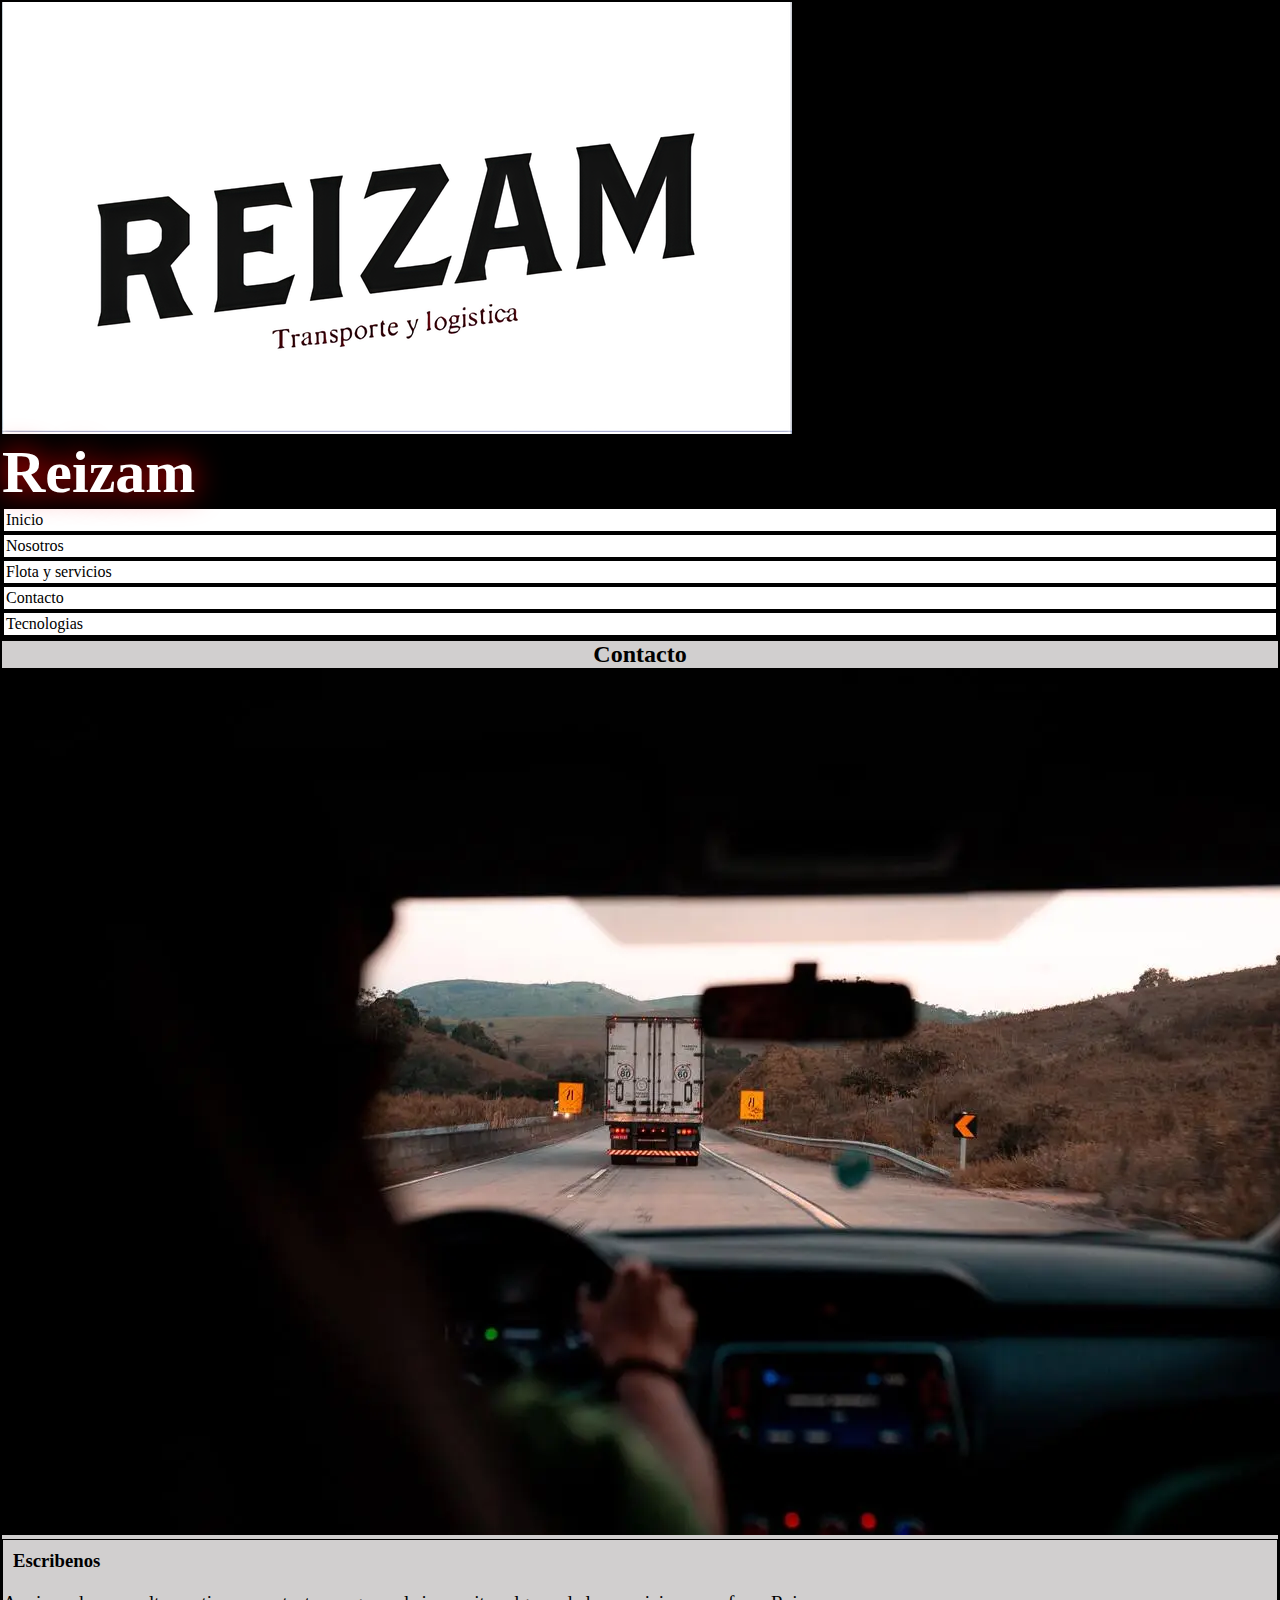
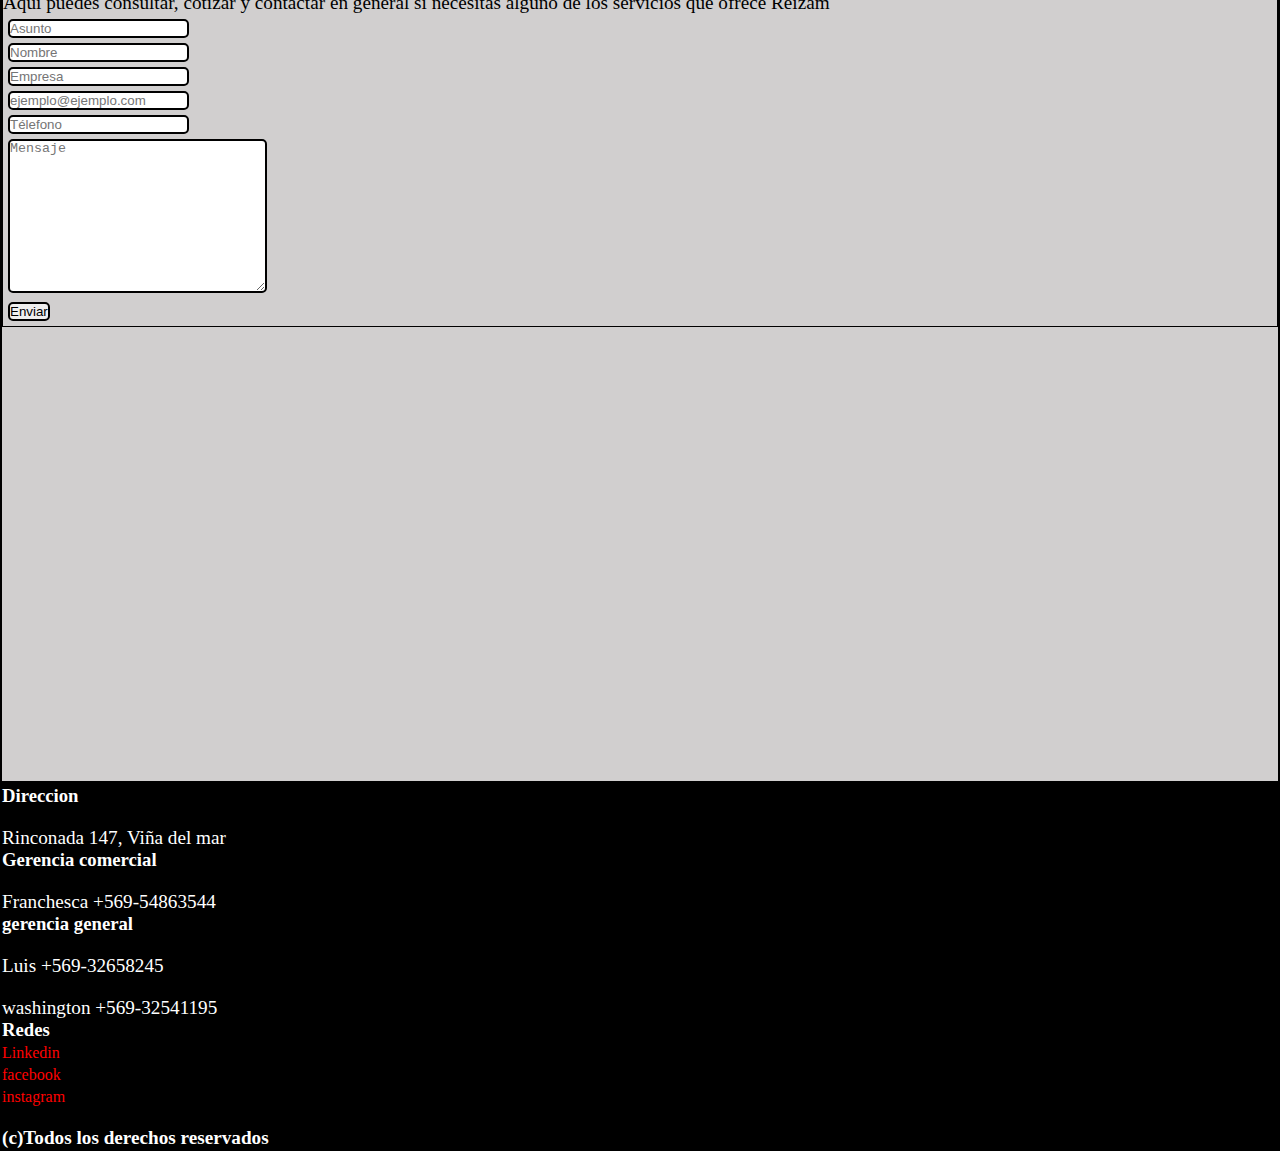
==== commit 6aa3abf2: "Se modifica el diseño de la pestaña contacto" ====
--- a/pages/contacto.html
+++ b/pages/contacto.html
@@ -48,10 +48,10 @@
 
             <img class="img-fluid" src="../Images/camion-interior.webp" alt="vista desde interior de camion">
 
-            <form class="text-center" action="">
+            <form class="text-center col-12 col-sm-6" action="">
 
 
-                <h3 class="text-center">Escribenos</h3>
+                <h3 class="text-center sub-titulo">Escribenos</h3>
                 <p class="text-center">Aqui puedes consultar, cotizar y contactar en general si necesitas alguno de los
                     servicios que
                     ofrece Reizam</p>
@@ -88,7 +88,7 @@
 
             </form>
 
-            <iframe
+            <iframe class="col-12 col-sm-6"
                 src="https://www.google.com/maps/embed?pb=!1m18!1m12!1m3!1d3345.101495832607!2d-71.50220709999999!3d-33.0274564!2m3!1f0!2f0!3f0!3m2!1i1024!2i768!4f13.1!3m3!1m2!1s0x9689de97f60146ab%3A0x5ba6d11d1f9d8a81!2sRinconada%20147%2C%20Vi%C3%B1a%20del%20Mar%2C%20Valpara%C3%ADso!5e0!3m2!1ses-419!2scl!4v1685059957526!5m2!1ses-419!2scl"
                 width="600" height="450" style="border:0;" allowfullscreen="" loading="lazy"
                 referrerpolicy="no-referrer-when-downgrade"></iframe>
